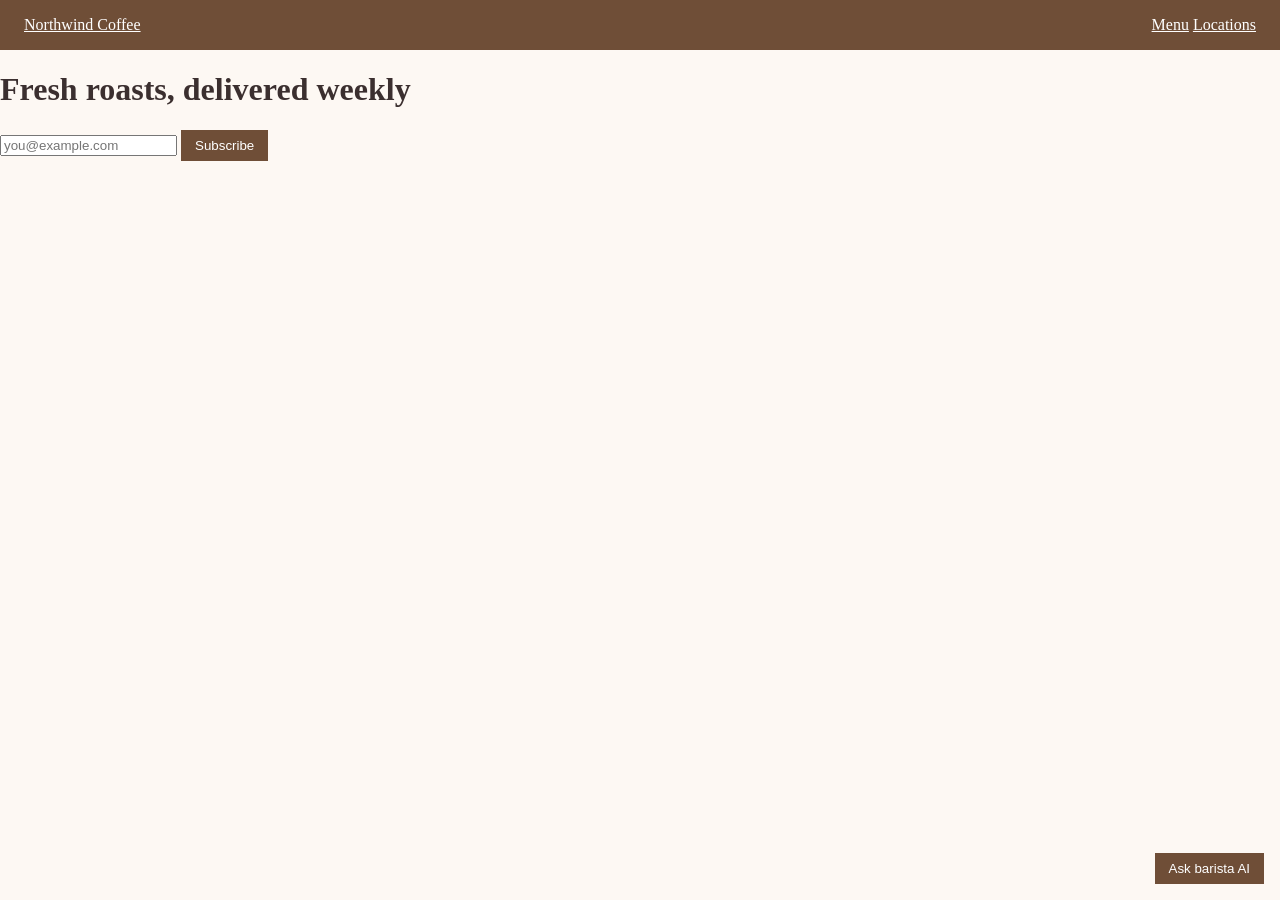
==== index.html @ b26a4a7a "chore: publish static-html setup scenario fixture (nova@ab605f0ba7)" ====
<!doctype html>
<html lang="en">
  <head>
    <meta charset="UTF-8" />
    <meta name="viewport" content="width=device-width, initial-scale=1.0" />
    <title>Northwind Coffee</title>
    <link rel="stylesheet" href="css/site.css" />
  </head>
  <body>
    <header>
      <a href="index.html" class="brand">Northwind Coffee</a>
      <nav>
        <a href="menu.html">Menu</a>
        <a href="locations.html">Locations</a>
      </nav>
    </header>
    <main>
      <h1>Fresh roasts, delivered weekly</h1>
      <form id="newsletter-form">
        <input id="newsletter-email" type="email" placeholder="you@example.com" required />
        <button id="newsletter-subscribe" type="submit">Subscribe</button>
      </form>
    </main>
    <button id="assistant-open" type="button">Ask barista AI</button>
    <aside id="assistant-panel" hidden>
      <header>
        <h2>Barista AI</h2>
        <button id="assistant-close" type="button">Close</button>
      </header>
      <ul id="assistant-messages"></ul>
      <form id="assistant-form">
        <input id="assistant-input" placeholder="Ask about roasts and delivery" />
        <button id="assistant-submit" type="submit">Send</button>
      </form>
    </aside>
    <script src="js/site.js"></script>
    <script src="js/assistant.js"></script>
  </body>
</html>
---- css/site.css ----
body {
  font-family: Georgia, serif;
  color: #3b2f2f;
  background: #fdf8f3;
  margin: 0;
}

header {
  display: flex;
  justify-content: space-between;
  padding: 16px 24px;
  background: #6f4e37;
}

header a {
  color: #ffffff;
}

button {
  background: #6f4e37;
  color: #ffffff;
  border: none;
  padding: 8px 14px;
}

#assistant-open {
  position: fixed;
  right: 16px;
  bottom: 16px;
  z-index: 10;
}

#assistant-panel {
  position: fixed;
  right: 16px;
  bottom: 16px;
  width: 320px;
  max-height: 420px;
  overflow: auto;
  background: #ffffff;
  border: 1px solid #6f4e37;
  padding: 12px;
  z-index: 11;
}

#assistant-messages {
  list-style: none;
  padding: 0;
  min-height: 120px;
}

.message-user {
  text-align: right;
  color: #3b2f2f;
}

.message-assistant {
  color: #6f4e37;
}
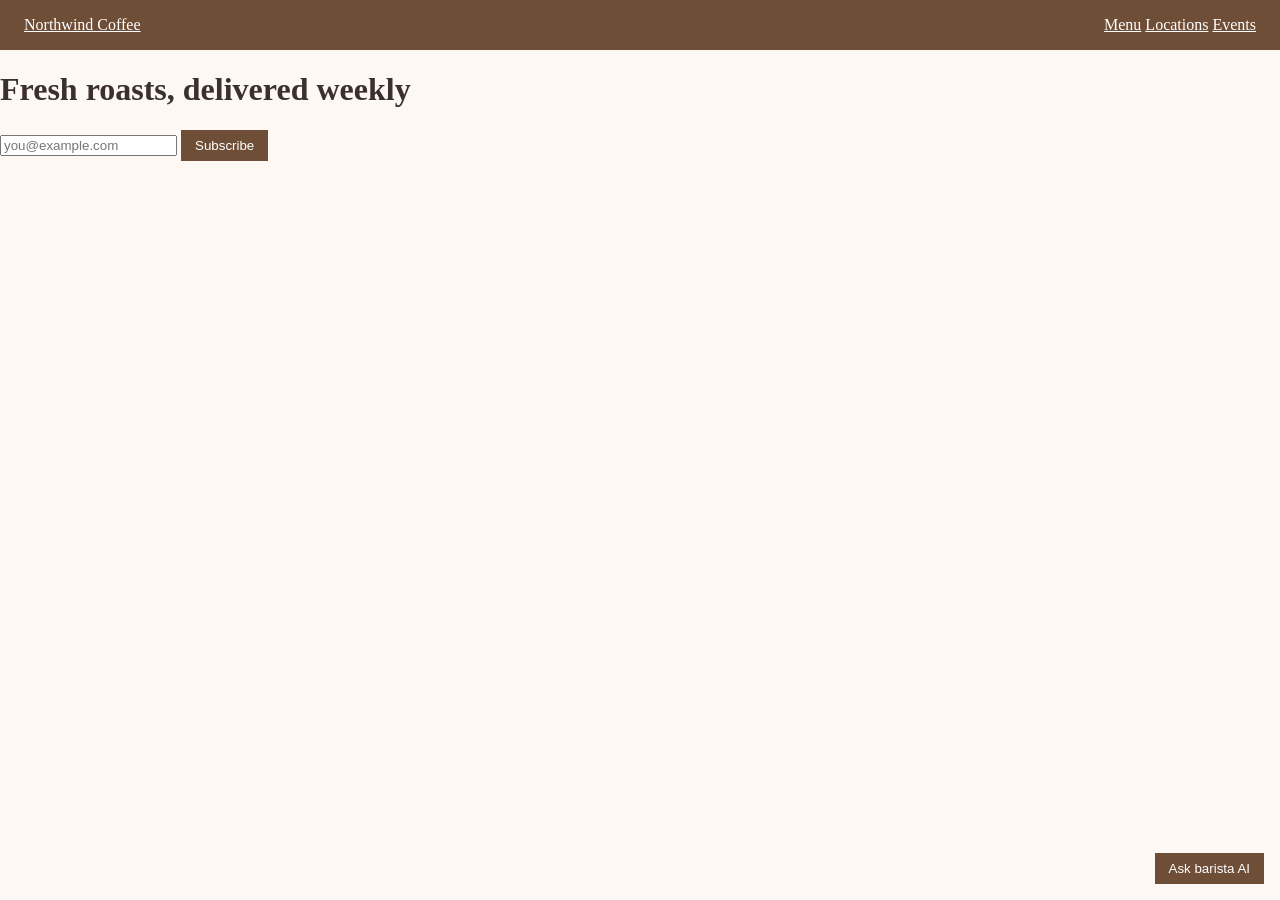
==== commit 6750edb3: "chore: publish static-html.develop setup scenario fixture (nova@ab605f0ba7)" ====
--- a/index.html
+++ b/index.html
@@ -12,6 +12,7 @@
       <nav>
         <a href="menu.html">Menu</a>
         <a href="locations.html">Locations</a>
+        <a href="events.html">Events</a>
       </nav>
     </header>
     <main>
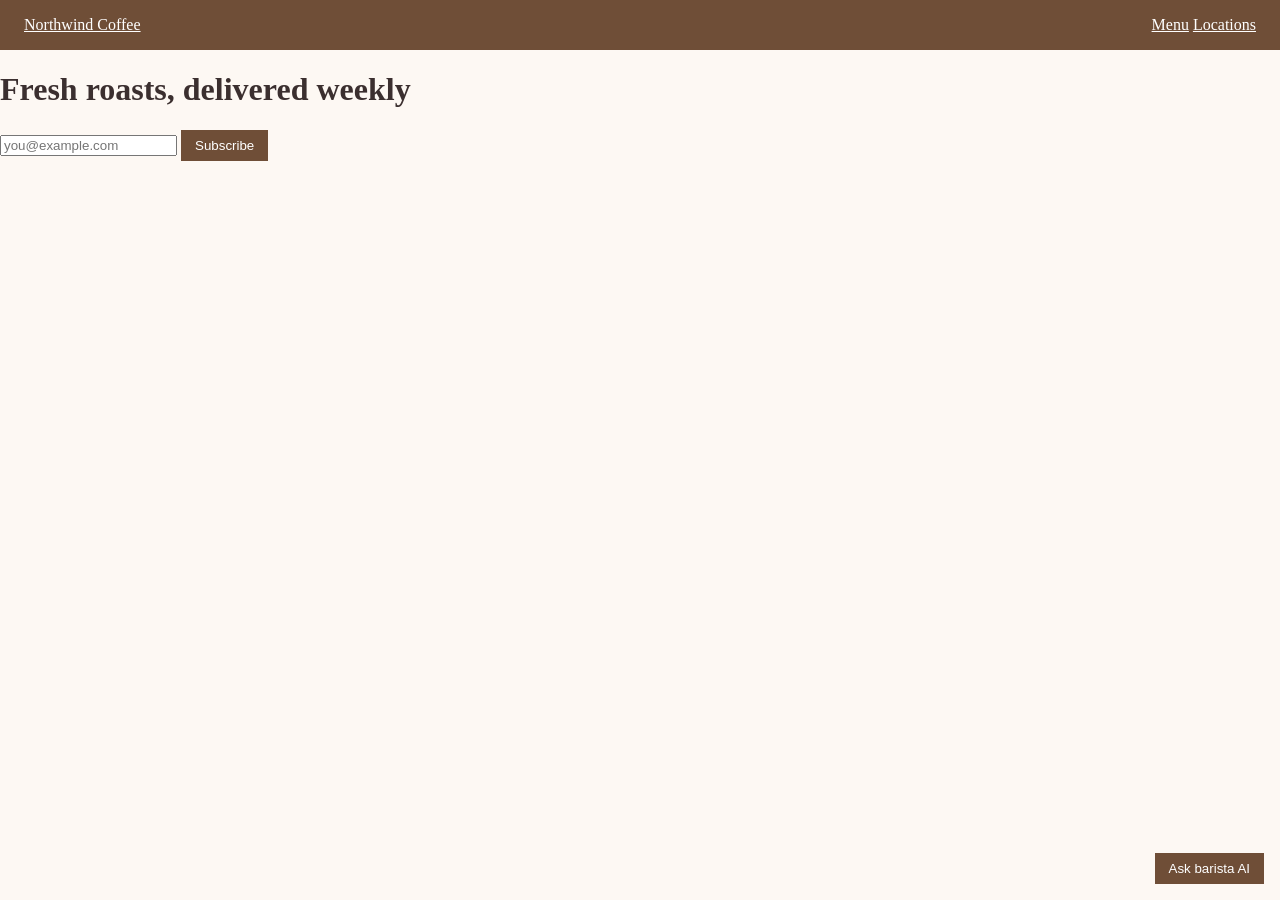
==== commit d6293a57: "Install Novus by Pendo web SDK on all pages" ====
--- a/index.html
+++ b/index.html
@@ -5,6 +5,18 @@
     <meta name="viewport" content="width=device-width, initial-scale=1.0" />
     <title>Northwind Coffee</title>
     <link rel="stylesheet" href="css/site.css" />
+    <script>
+(function(apiKey){
+    (function(p,e,n,d,o){var v,w,x,y,z;o=p[d]=p[d]||{};o._q=o._q||[];
+    v=['initialize','identify','updateOptions','pageLoad','track', 'trackAgent'];for(w=0,x=v.length;w<x;++w)(function(m){
+    o[m]=o[m]||function(){o._q[m===v[0]?'unshift':'push']([m].concat([].slice.call(arguments,0)));};})(v[w]);
+    y=e.createElement(n);y.async=!0;y.src='https://cdn.pendo-dev.pendo-dev.com/agent/static/'+apiKey+'/pendo.js';
+    z=e.getElementsByTagName(n)[0];z.parentNode.insertBefore(y,z);})(window,document,'script','pendo');
+})('0a98974a-93b5-4fc6-9cd7-90a2c2fee781');
+    </script>
+    <script>
+      pendo.initialize({ visitor: { id: '' } });
+    </script>
   </head>
   <body>
     <header>
@@ -12,7 +24,6 @@
       <nav>
         <a href="menu.html">Menu</a>
         <a href="locations.html">Locations</a>
-        <a href="events.html">Events</a>
       </nav>
     </header>
     <main>
